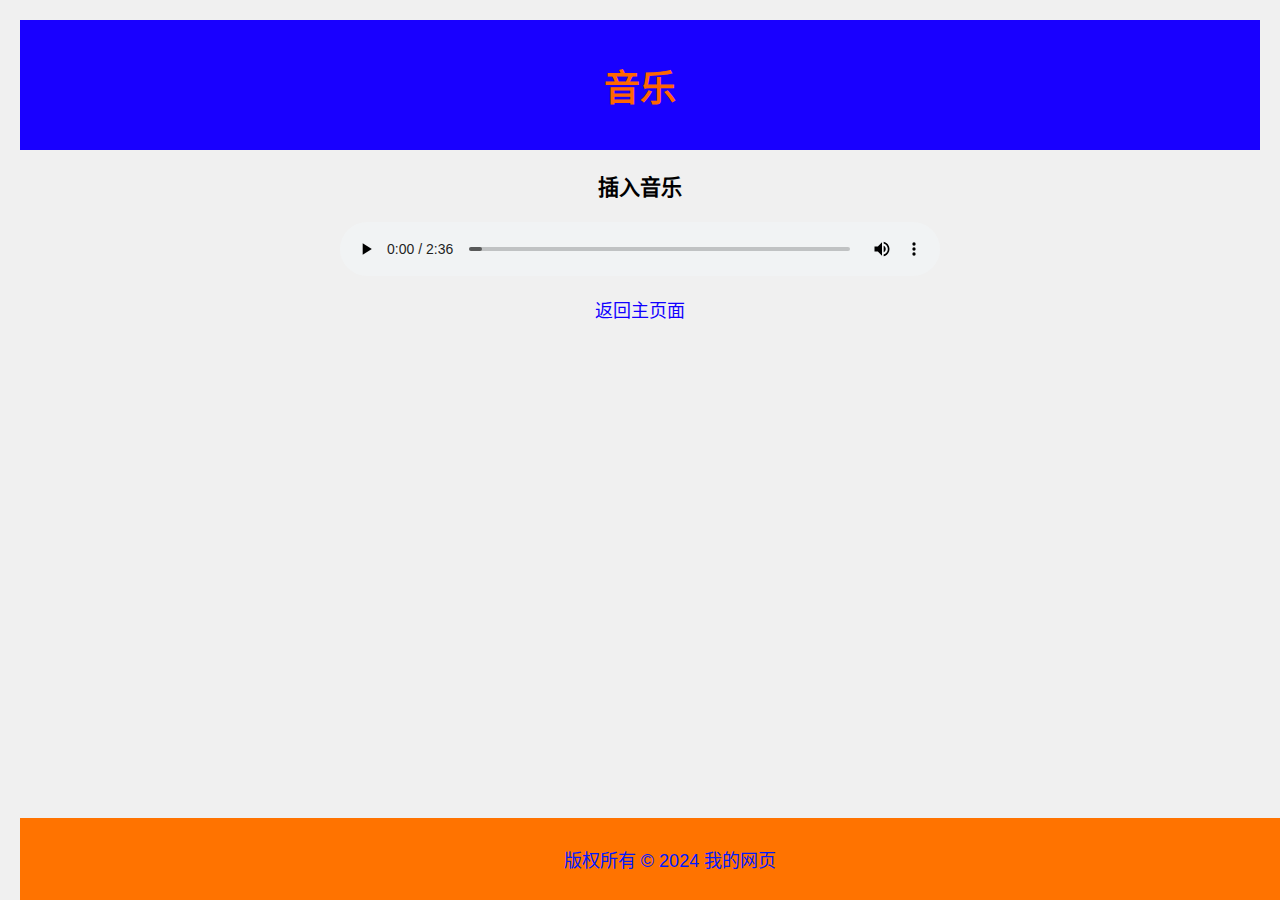
==== audio.html @ cbb16ff8 "shangche" ====
<!DOCTYPE html>
<html lang="zh-CN">
<head>
    <meta charset="UTF-8">
    <meta name="viewport" content="width=device-width, initial-scale=1.0">
    <title>音乐页面</title>
    <link rel="stylesheet" href="styles.css">
</head>
<body>
    <header>
        <h1>音乐</h1>
    </header>
    <main>
        <h3>插入音乐</h3>
        <div class="audio-container">
            <audio controls>
                <source src="music/Coastal Party.mp3" type="audio/mpeg">
                您的浏览器不支持音频标签。
            </audio>
        </div>
        <p><a href="index.html">返回主页面</a></p>
    </main>
    <footer>
        <p>版权所有 &copy; 2024 我的网页</p>
    </footer>
</body>
</html>
---- styles.css ----
body {
    font-family: Arial, sans-serif; /* 设置页面的默认字体为Arial，如果没有Arial，则使用sans-serif */
    background-color: #f0f0f0; /* 设置背景颜色为浅灰色 */
    margin: 0; /* 去掉页面的默认外边距 */
    padding: 20px; /* 设置页面的内边距为20像素 */
    font-size: 18px; /* 设置页面的默认字体大小为18像素 */
}

header {
    background-color: #1900ff; /* 设置页眉的背景颜色为绿色 */
    color: rgb(255, 102, 0); /* 设置页眉文字的颜色为白色 */
    padding: 15px; /* 设置页眉的内边距为15像素 */
    text-align: center; /* 将页眉的文字居中对齐 */
}

main {
    margin-top: 20px; /* 设置主要内容区顶部的外边距为20像素，使其与页眉有一定的间距 */
    text-align: center; /* 将主要内容区的文字居中对齐 */
}

.audio-container {
    display: flex; /* 使用Flexbox布局 */
    justify-content: center; /* 水平方向居中对齐 */
    align-items: center; /* 垂直方向居中对齐 */
    margin: 20px 0; /* 设置上下外边距为20像素 */
}

audio {
    width: 200%; /* 设置音频播放器的宽度为100% */
    max-width: 600px; /* 设置音频播放器的最大宽度为600像素 */
}

footer {
    background-color: #ff7300; /* 设置页脚的背景颜色为深灰色 */
    color: rgb(0, 26, 255); /* 设置页脚文字的颜色为白色 */
    text-align: center; /* 将页脚的文字居中对齐 */
    padding: 10px; /* 设置页脚的内边距为10像素 */
    position: fixed; /* 固定页脚在页面底部 */
    width: 100%; /* 设置页脚宽度为100%，即占据整个页面宽度 */
    bottom: 0; /* 将页脚固定在页面的最底部 */
}

a {
    color: #1100ff; /* 设置链接文字的颜色为绿色 */
    text-decoration: none; /* 去掉链接文字的下划线 */
}

a:hover {
    text-decoration: underline; /* 当鼠标悬停在链接上时，显示下划线 */
}
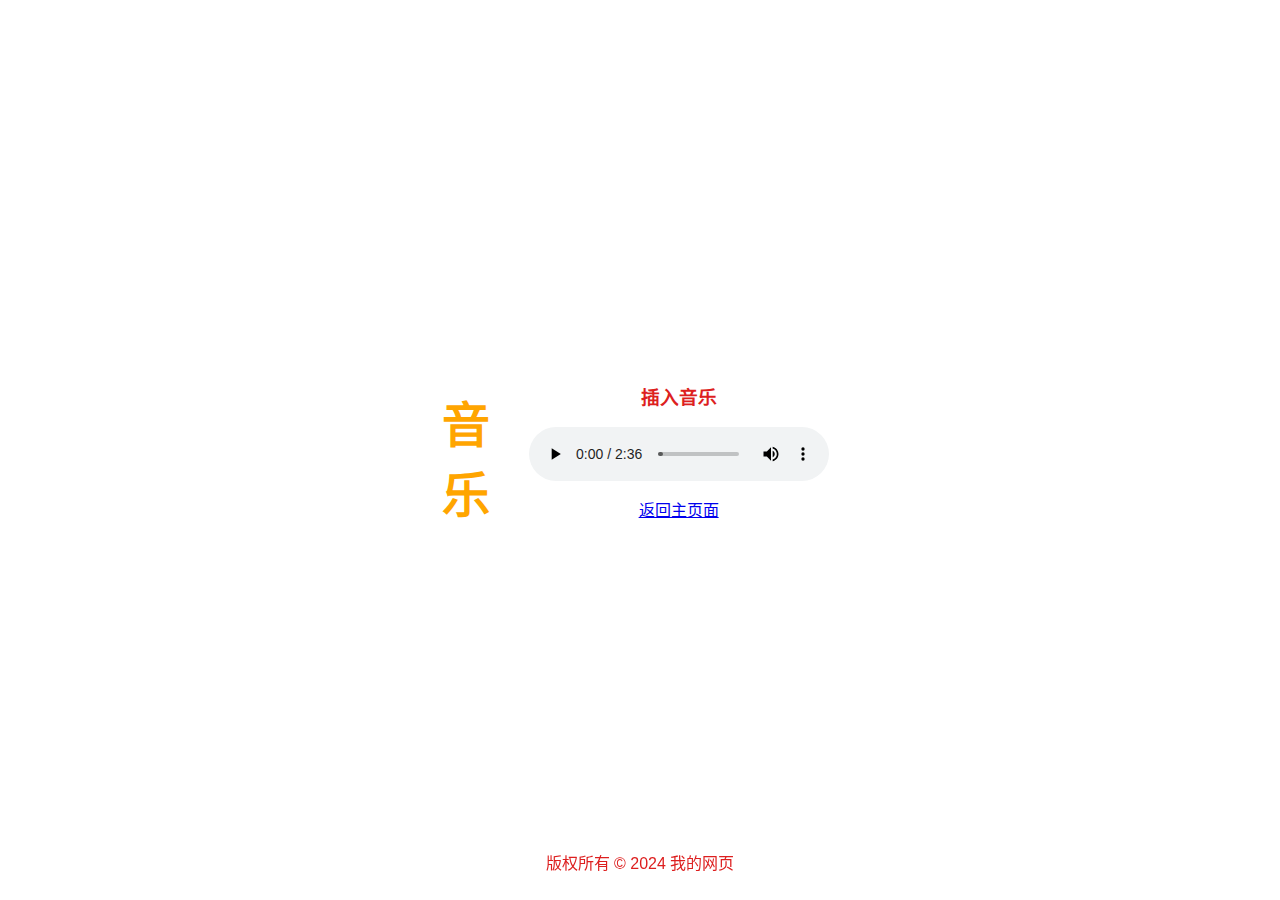
==== commit a2e72b7e: "123" ====
--- a/audio.html
+++ b/audio.html
@@ -12,12 +12,10 @@
     </header>
     <main>
         <h3>插入音乐</h3>
-        <div class="audio-container">
-            <audio controls>
-                <source src="music/Coastal Party.mp3" type="audio/mpeg">
-                您的浏览器不支持音频标签。
-            </audio>
-        </div>
+        <audio controls>
+            <source src="music/Coastal Party.mp3" type="audio/mpeg">
+            您的浏览器不支持音频标签。
+        </audio>
         <p><a href="index.html">返回主页面</a></p>
     </main>
     <footer>
@@ -25,4 +23,3 @@
     </footer>
 </body>
 </html>
-
--- a/styles.css
+++ b/styles.css
@@ -1,51 +1,182 @@
-body {
-    font-family: Arial, sans-serif; /* 设置页面的默认字体为Arial，如果没有Arial，则使用sans-serif */
-    background-color: #f0f0f0; /* 设置背景颜色为浅灰色 */
-    margin: 0; /* 去掉页面的默认外边距 */
-    padding: 20px; /* 设置页面的内边距为20像素 */
-    font-size: 18px; /* 设置页面的默认字体大小为18像素 */
+body, html {
+    margin: 0;
+    padding: 0;
+    height: 100%;
+    font-family: Arial, sans-serif;
+    color: #dd1f1f;
+    display: flex;
+    justify-content: center;
+    align-items: center;
+    background: url('css/IMG_1920.JPG') no-repeat center center fixed;
+    background-size: cover;
+    overflow: auto; /* 允许页面滚动 */
 }
 
-header {
-    background-color: #1900ff; /* 设置页眉的背景颜色为绿色 */
-    color: rgb(255, 102, 0); /* 设置页眉文字的颜色为白色 */
-    padding: 15px; /* 设置页眉的内边距为15像素 */
-    text-align: center; /* 将页眉的文字居中对齐 */
+body.home {
+    background: url('css/IMG_1920.JPG') no-repeat center center fixed;
+    background-size: cover;
+}
+
+body.images {
+    background-image: url('css/IMG_1920.JPG');
+    background-size: cover;
+    background-repeat: no-repeat;
+    background-position: center center;
+}
+
+body.music {
+    background: url('css/IMG_1920.JPG') no-repeat center center fixed;
+    background-size: cover;
+    color: #fff;
+}
+
+body.video {
+    background: url('css/IMG_1920.JPG') no-repeat center center fixed;
+    background-size: cover;
+    color: #fff;
+}
+
+.centered-content {
+    text-align: center;
+}
+
+header h1 {
+    color: orange;
+    margin-bottom: 20px;
+    font-size: 3em;
+}
+
+nav ul {
+    list-style-type: none;
+    padding: 0;
+    margin: 0;
+    display: flex;
+    justify-content: center;
+}
+
+nav ul li {
+    margin: 0 10px;
+}
+
+nav ul li a {
+    color: purple;
+    text-decoration: none;
+    font-weight: bold;
+    font-size: 1.2em;
+    font-family: "Helvetica", sans-serif;
 }
 
 main {
-    margin-top: 20px; /* 设置主要内容区顶部的外边距为20像素，使其与页眉有一定的间距 */
-    text-align: center; /* 将主要内容区的文字居中对齐 */
+    z-index: 10;
+    position: relative;
+    width: 100%;
+    display: flex;
+    flex-direction: column;
+    align-items: center;
+    justify-content: center;
 }
 
-.audio-container {
-    display: flex; /* 使用Flexbox布局 */
-    justify-content: center; /* 水平方向居中对齐 */
-    align-items: center; /* 垂直方向居中对齐 */
-    margin: 20px 0; /* 设置上下外边距为20像素 */
-}
-
-audio {
-    width: 200%; /* 设置音频播放器的宽度为100% */
-    max-width: 600px; /* 设置音频播放器的最大宽度为600像素 */
+#sketch-holder {
+    position: fixed;
+    top: 0;
+    left: 0;
+    width: 100%;
+    height: 100%;
+    z-index: -1;
+    pointer-events: none;
 }
 
 footer {
-    background-color: #ff7300; /* 设置页脚的背景颜色为深灰色 */
-    color: rgb(0, 26, 255); /* 设置页脚文字的颜色为白色 */
-    text-align: center; /* 将页脚的文字居中对齐 */
-    padding: 10px; /* 设置页脚的内边距为10像素 */
-    position: fixed; /* 固定页脚在页面底部 */
-    width: 100%; /* 设置页脚宽度为100%，即占据整个页面宽度 */
-    bottom: 0; /* 将页脚固定在页面的最底部 */
+    text-align: center;
+    padding: 10px;
+    position: fixed;
+    width: 100%;
+    bottom: 0;
+    z-index: 10;
 }
 
-a {
-    color: #1100ff; /* 设置链接文字的颜色为绿色 */
-    text-decoration: none; /* 去掉链接文字的下划线 */
+canvas {
+    border: 1px solid black;
+    margin-bottom: 20px;
 }
 
-a:hover {
-    text-decoration: underline; /* 当鼠标悬停在链接上时，显示下划线 */
+.gallery {
+    display: flex;
+    flex-wrap: wrap;
+    justify-content: space-between;
+    padding: 20px;
+    width: 80%;
+    max-width: 1200px;
 }
 
+.gallery a {
+    width: 23%; /* 设置每个链接的宽度，使每行能容纳四个链接 */
+    margin-bottom: 20px;
+    border: 2px solid #ddd;
+    border-radius: 4px;
+    padding: 5px;
+    display: block;
+    text-align: center;
+}
+
+.gallery img {
+    width: 100%; /* 确保图片在链接内部填满 */
+    border-radius: 4px;
+    object-fit: cover; /* 确保图片不变形 */
+    height: 200px; /* 设置固定高度 */
+}
+
+.gallery a:hover {
+    border-color: #777;
+}
+
+.player {
+    background: rgba(0, 0, 0, 0.8);
+    padding: 20px;
+    border-radius: 10px;
+    display: flex;
+    flex-direction: column;
+    align-items: center;
+    width: 80%;
+    max-width: 800px;
+    box-shadow: 0 0 10px rgba(0, 0, 0, 0.5);
+}
+
+.vinyl img {
+    width: 200px;
+    height: 200px;
+    border-radius: 50%;
+    animation: spin 4s linear infinite;
+}
+
+@keyframes spin {
+    from { transform: rotate(0deg); }
+    to { transform: rotate(360deg); }
+}
+
+.lyrics {
+    margin: 20px 0;
+    text-align: left;
+    width: 100%;
+}
+
+.lyrics p {
+    margin: 5px 0;
+}
+
+.controls {
+    margin-top: 20px;
+}
+
+.play-pause {
+    background: #ff5722;
+    border: none;
+    color: #fff;
+    padding: 10px 20px;
+    border-radius: 5px;
+    cursor: pointer;
+}
+
+.play-pause:hover {
+    background: #e64a19;
+}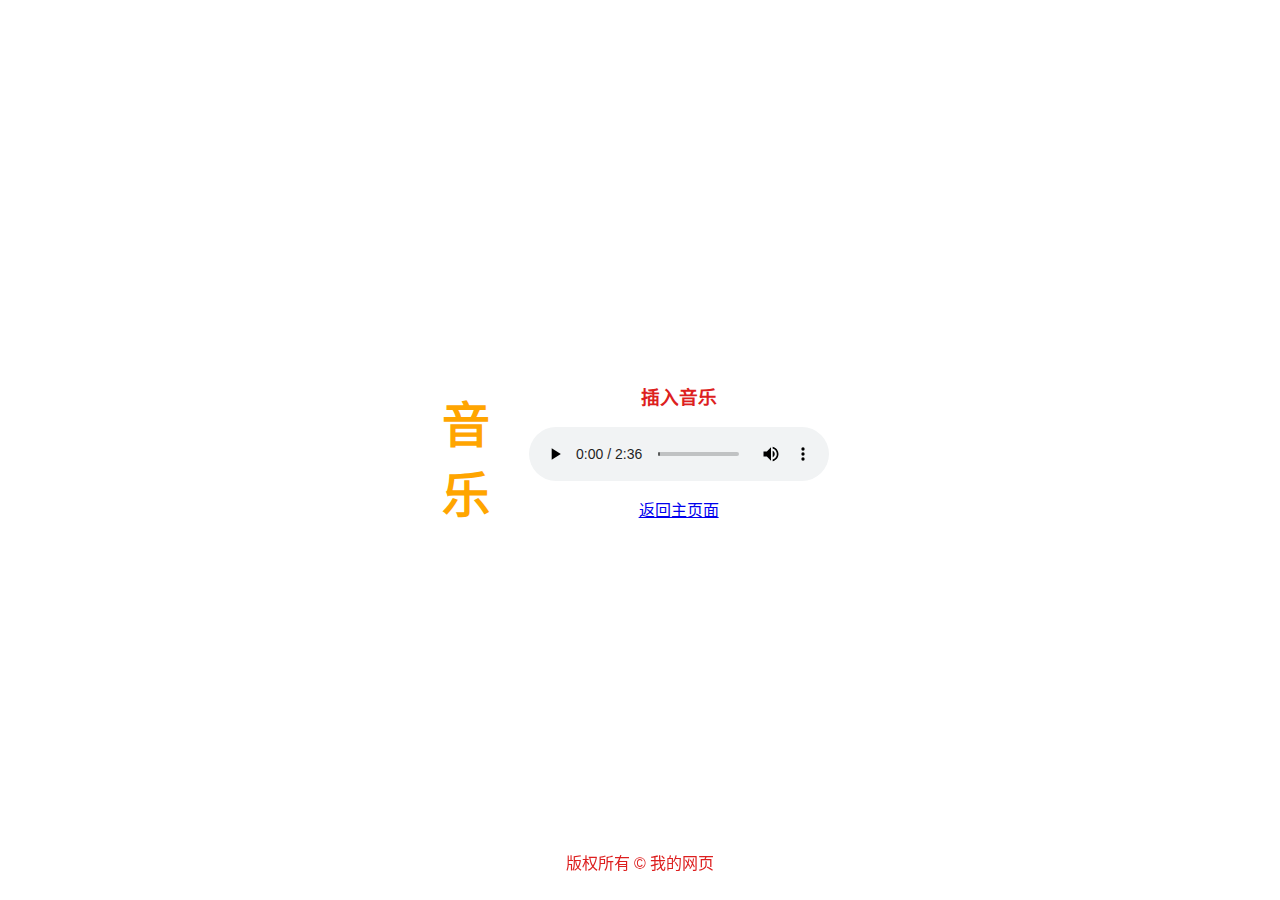
==== commit e7288d13: "all" ====
--- a/audio.html
+++ b/audio.html
@@ -19,7 +19,7 @@
         <p><a href="index.html">返回主页面</a></p>
     </main>
     <footer>
-        <p>版权所有 &copy; 2024 我的网页</p>
+        <p>版权所有 &copy; 我的网页</p>
     </footer>
 </body>
 </html>
